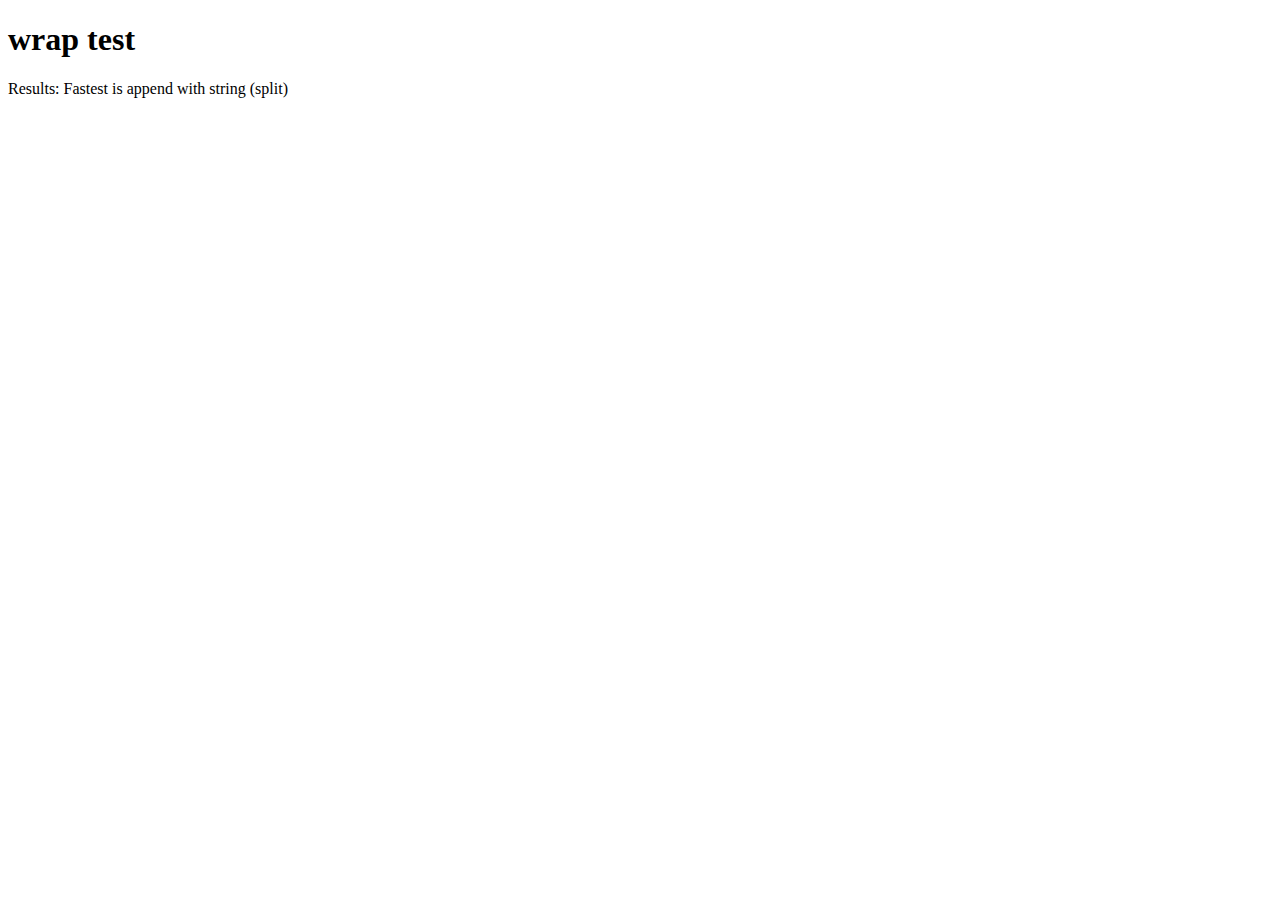
==== perf/append/index.html @ 970d73c7 "add append tests" ====
<!doctype html>
<html lang="en">
<head>
  <meta charset="utf-8">
  <meta http-equiv="X-UA-Compatible" content="IE=edge,chrome=1">
  <title></title>
  <meta name="description" content="">

  <meta name="viewport" content="width=device-width">
  <script type="text/javascript" src="../external/jquery-html-manip.js"></script>
  <script type="text/javascript" src="conflict.js"></script>
  <script src="http://code.jquery.com/jquery-1.8.0.js"></script>
  <script type="text/javascript" src="../external/benchmark.js"></script>
</head>
<body>
  <h1>wrap test</h1>
  <p id="results">Results: ... </p>
  <script type="text/javascript" src="setup.js"></script>
  <script type="text/javascript" src="tests.js"></script>
</body>
</html>
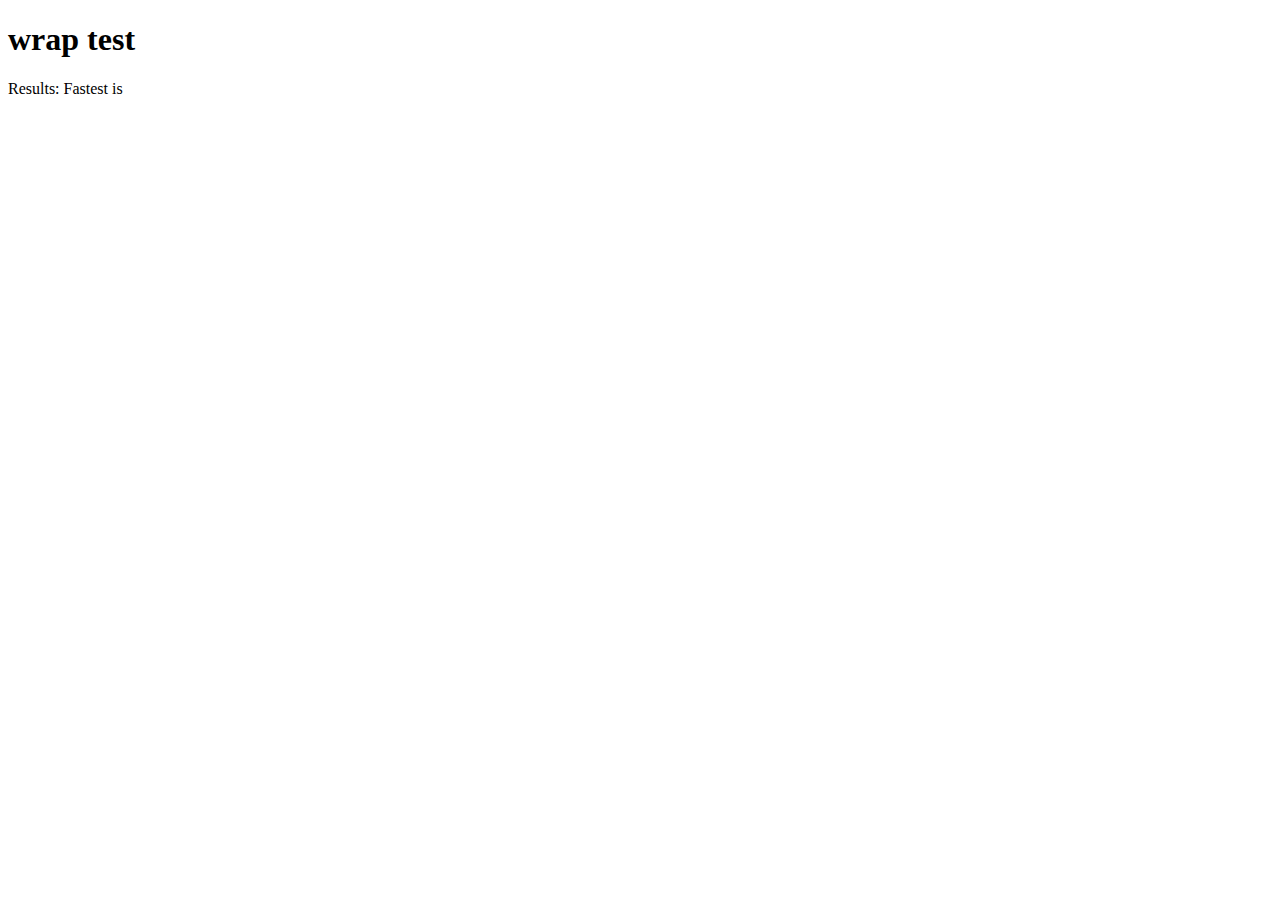
==== commit c0f65b03: "added 1.8.0, updated to correct sizzle, added append core perf test" ====
--- a/perf/append/index.html
+++ b/perf/append/index.html
@@ -8,14 +8,13 @@
 
   <meta name="viewport" content="width=device-width">
   <script type="text/javascript" src="../external/jquery-html-manip.js"></script>
-  <script type="text/javascript" src="conflict.js"></script>
   <script src="http://code.jquery.com/jquery-1.8.0.js"></script>
   <script type="text/javascript" src="../external/benchmark.js"></script>
 </head>
 <body>
   <h1>wrap test</h1>
   <p id="results">Results: ... </p>
-  <script type="text/javascript" src="setup.js"></script>
+  <script type="text/javascript" src="../setup.js"></script>
   <script type="text/javascript" src="tests.js"></script>
 </body>
 </html>
